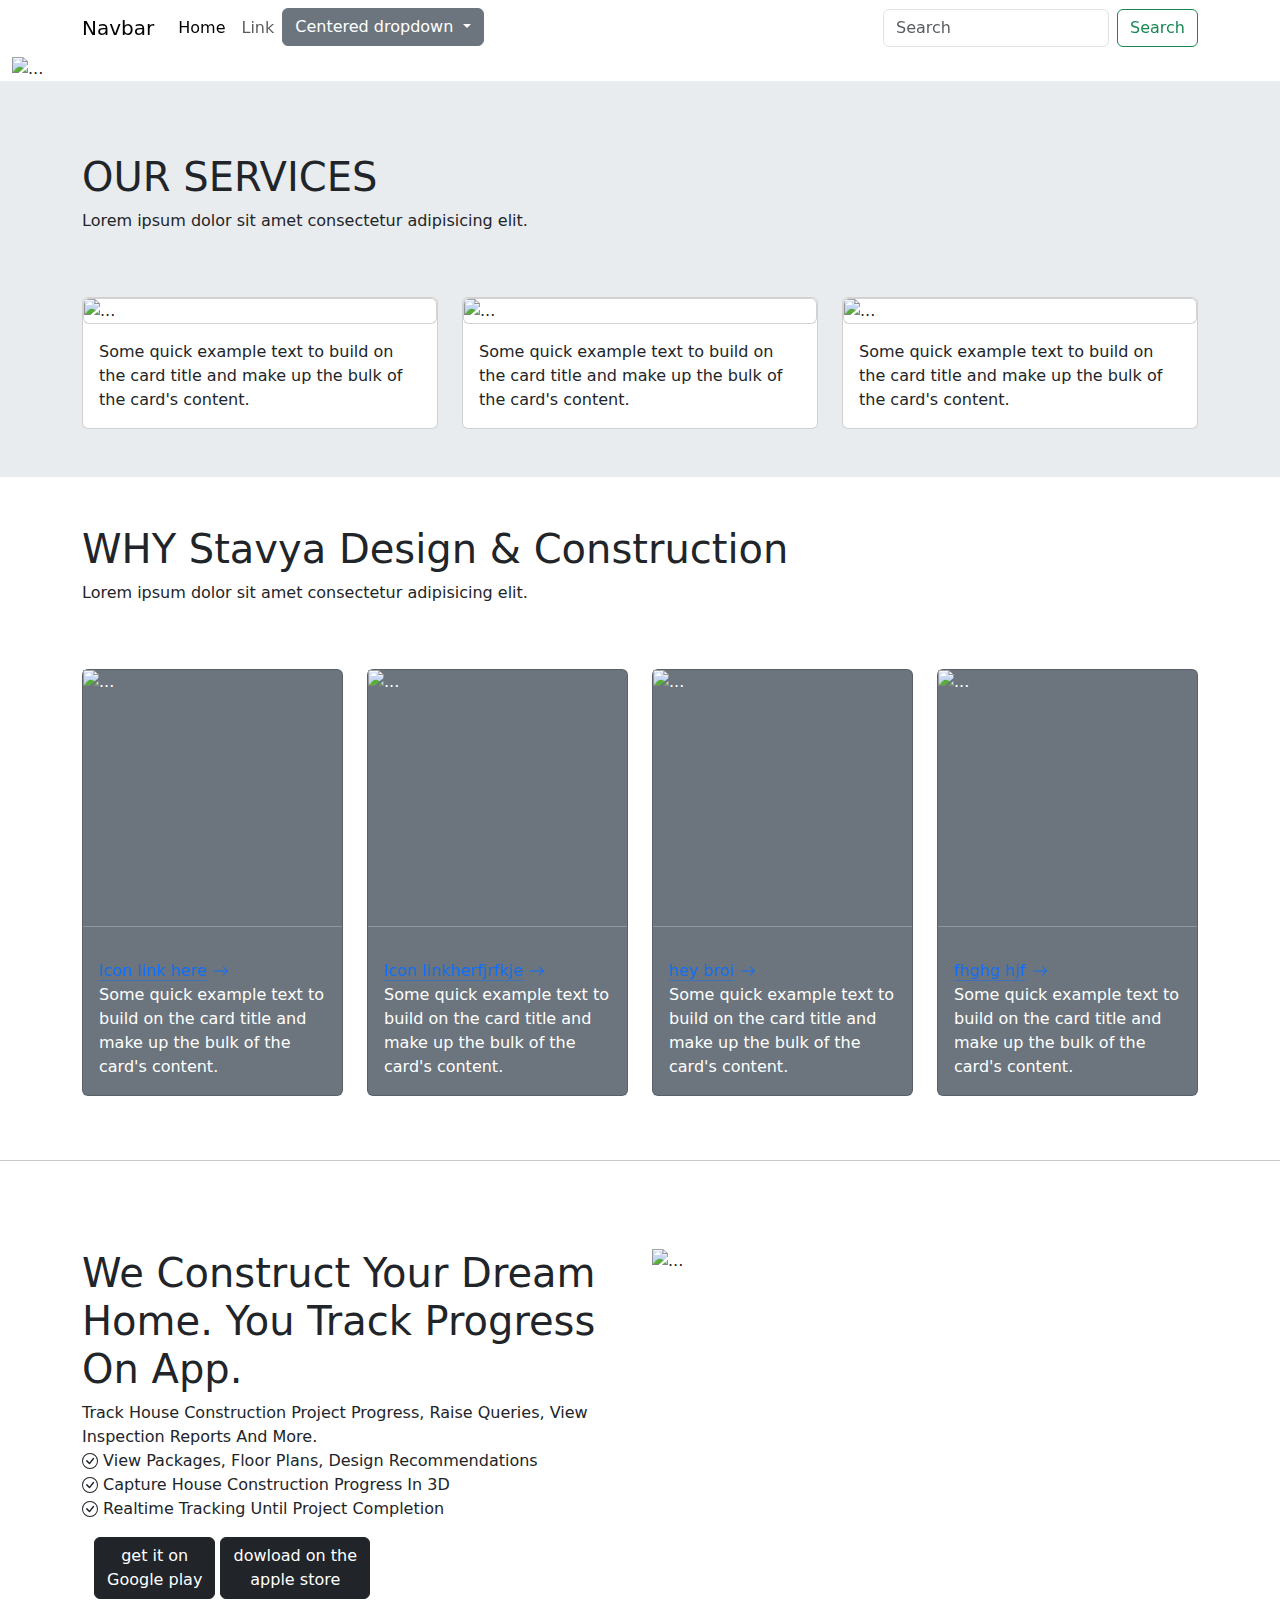
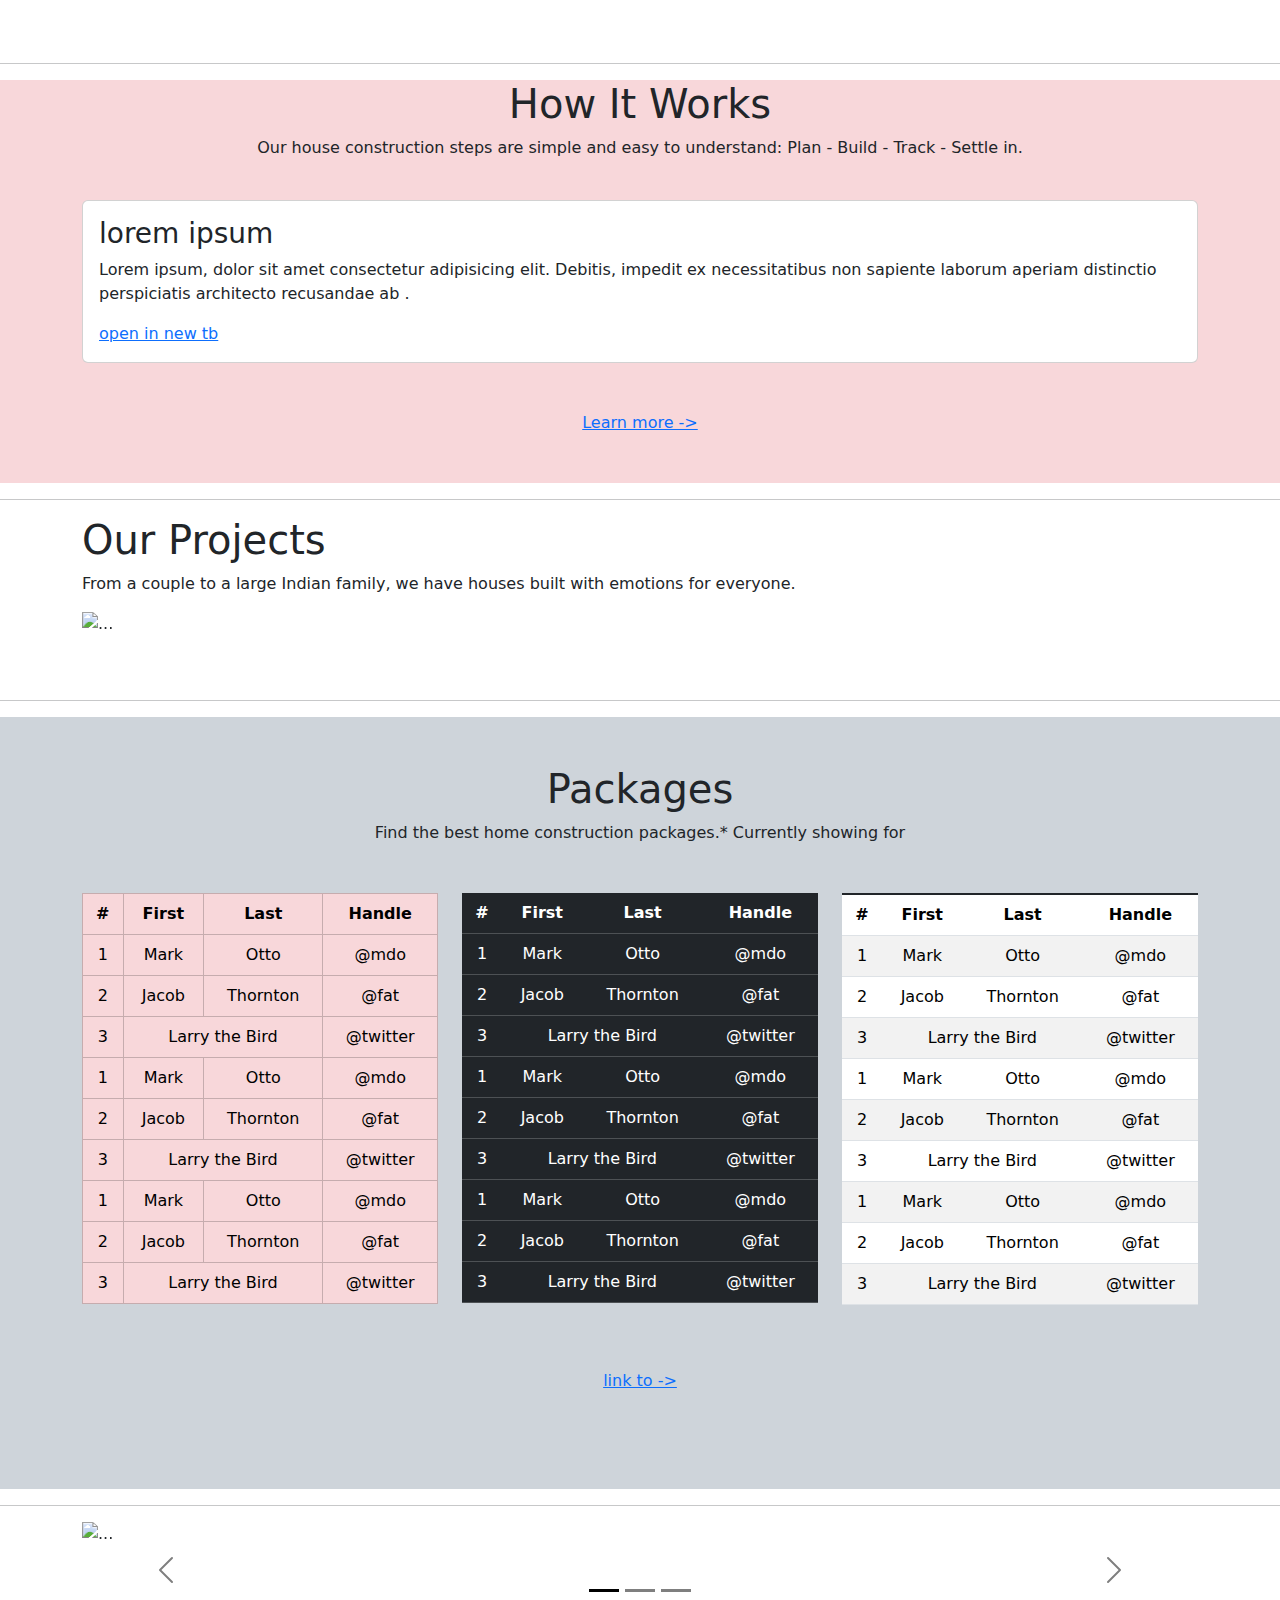
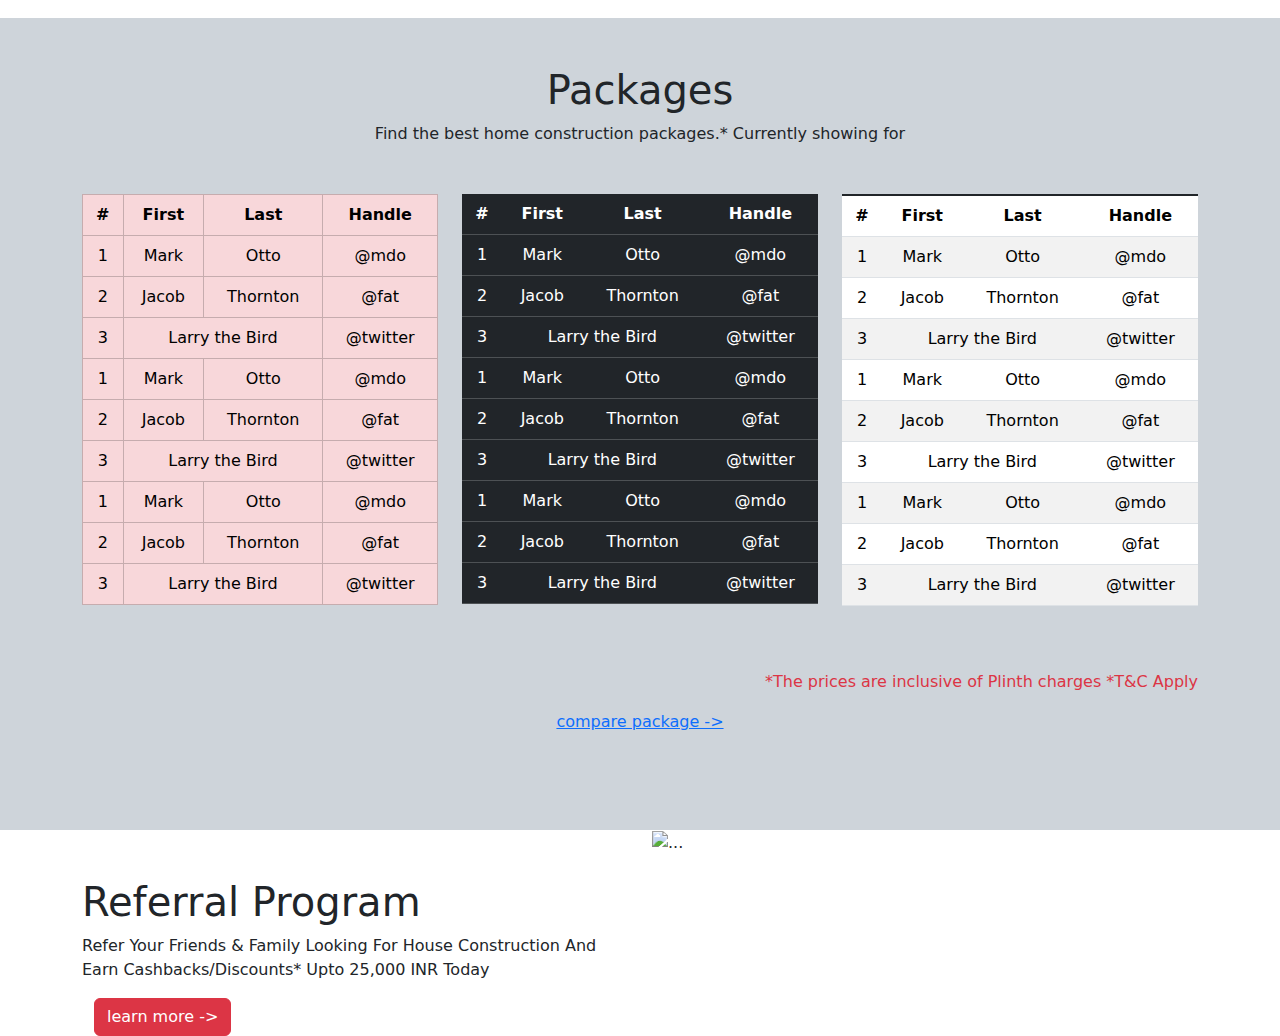
==== Frontend/index.html @ 89434a7b "done" ====
<!DOCTYPE html>
<html lang="en">
  <head>
    <meta charset="UTF-8" />
    <meta name="viewport" content="width=device-width, initial-scale=1.0" />
    <title>Document</title>
    <link
      rel="stylesheet"
      href="https://cdn.jsdelivr.net/npm/bootstrap@5.3.0/dist/css/bootstrap.min.css"
    />
  </head>
  <body>
    <nav class="container sticky-lg-top navbar navbar-expand-lg">
      <div class="container-fluid">
        <a class="navbar-brand" href="#">Navbar</a>
        <button
          class="navbar-toggler"
          type="button"
          data-bs-toggle="collapse"
          data-bs-target="#navbarSupportedContent"
          aria-controls="navbarSupportedContent"
          aria-expanded="false"
          aria-label="Toggle navigation"
        >
          <span class="navbar-toggler-icon"></span>
        </button>
        <div class="collapse navbar-collapse" id="navbarSupportedContent">
          <ul class="navbar-nav me-auto mb-2 mb-lg-0">
            <li class="nav-item">
              <a class="nav-link active" aria-current="page" href="#">Home</a>
            </li>
            <li class="nav-item">
              <a class="nav-link" href="#">Link</a>
            </li>
            <div class="dropdown-center">
              <button
                class="btn btn-secondary dropdown-toggle"
                type="button"
                data-bs-toggle="dropdown"
                aria-expanded="false"
              >
                Centered dropdown
              </button>
              <ul class="dropdown-menu">
                <li><a class="dropdown-item" href="#">Action</a></li>
                <li><a class="dropdown-item" href="#">Action two</a></li>
                <li><a class="dropdown-item" href="#">Action three</a></li>
              </ul>
            </div>
          </ul>
          <form class="d-flex" role="search">
            <input
              class="form-control me-2"
              type="search"
              placeholder="Search"
              aria-label="Search"
            />
            <button class="btn btn-outline-success" type="submit">
              Search
            </button>
          </form>
        </div>
      </div>
    </nav>
    <!-- .home photo -->
    <div class="container-fluid">
      <img
        src="https://www.bricknbolt.com/assets/images/Lp_May_all%20cities-Web.webp"
        class="img-fluid"
        alt="..."
      />
    </div>
    <!-- OUR SERVICES -->
    <div class="bg-body-secondary pt-4 pb-5">
      <div class="container">
        <h1 class="mt-5">OUR SERVICES</h1>
        <p>Lorem ipsum dolor sit amet consectetur adipisicing elit.</p>
        <div class="row">
          <!-- 1st'
                -->
          <div class="col" style="width: 18rem">
            <div class="card mt-5">
              <img
                src="https://www.bricknbolt.com/assets/images/temp/commercial_thumbnail.jpg"
                alt="..."
                class="card"
              />
              <div class="card-body">
                <p class="card-text">
                  Some quick example text to build on the card title and make up
                  the bulk of the card's content.
                </p>
              </div>
            </div>
          </div>
          <!-- 2nd -->
          <div class="col" style="width: 18rem">
            <div class="card mt-5">
              <img
                src="https://www.bricknbolt.com/assets/images/temp/commercial_thumbnail.jpg"
                alt="..."
                class="card"
              />
              <div class="card-body">
                <p class="card-text">
                  Some quick example text to build on the card title and make up
                  the bulk of the card's content.
                </p>
              </div>
            </div>
          </div>
          <!-- 3rd -->

          <div class="col" style="width: 18rem">
            <div class="card mt-5">
              <img
                src="https://www.bricknbolt.com/assets/images/temp/img_houseconstruction@3x.jpg"
                class="card"
                alt="..."
              />
              <div class="card-body">
                <p class="card-text">
                  Some quick example text to build on the card title and make up
                  the bulk of the card's content.
                </p>
              </div>
            </div>
          </div>
        </div>

        <!--  -->
        <!--  -->
      </div>
    </div>

    <!-- WHY THIS -->
    <div class="container pb-5">
      <h1 class="mt-5">WHY Stavya Design & Construction</h1>
      <p>Lorem ipsum dolor sit amet consectetur adipisicing elit.</p>
      <div class="row">
        <!-- 1st'
            -->
        <div class="col" style="width: 15rem">
          <div class="card mt-5 text-bg-secondary">
            <img
              src="https://bricknbolt-gallery.s3.ap-south-1.amazonaws.com/lp-construction-request-page/brick-bolt-payment-i-ilustration-3.svg"
              alt="..."
              style="height: 15rem"
            />
            <hr />
            <div class="card-body">
              <a
                class="icon-link icon-link-hover"
                style="--bs-link-hover-color-rgb: 25, 135, 84"
                href="#"
              >
                Icon link here
                <svg
                  xmlns="http://www.w3.org/2000/svg"
                  width="16"
                  height="16"
                  fill="currentColor"
                  class="bi bi-arrow-right"
                  viewBox="0 0 16 16"
                >
                  <path
                    fill-rule="evenodd"
                    d="M1 8a.5.5 0 0 1 .5-.5h11.793l-3.147-3.146a.5.5 0 0 1 .708-.708l4 4a.5.5 0 0 1 0 .708l-4 4a.5.5 0 0 1-.708-.708L13.293 8.5H1.5A.5.5 0 0 1 1 8z"
                  />
                </svg>
              </a>
              <p class="card-text">
                Some quick example text to build on the card title and make up
                the bulk of the card's content.
              </p>
            </div>
          </div>
        </div>
        <!-- 2nd -->
        <div class="col" style="width: 15rem">
          <div class="card mt-5 text-bg-secondary">
            <img
              src="https://bricknbolt-gallery.s3.ap-south-1.amazonaws.com/lp-construction-request-page/brick-bolt-payment-i-ilustration-1.svg"
              alt="..."
              style="height: 15rem"
            />
            <hr />
            <div class="card-body">
              <a
                class="icon-link icon-link-hover"
                style="--bs-link-hover-color-rgb: 25, 135, 84"
                href="#"
              >
                Icon linkherfjrfkje
                <svg
                  xmlns="http://www.w3.org/2000/svg"
                  width="16"
                  height="16"
                  fill="currentColor"
                  class="bi bi-arrow-right"
                  viewBox="0 0 16 16"
                >
                  <path
                    fill-rule="evenodd"
                    d="M1 8a.5.5 0 0 1 .5-.5h11.793l-3.147-3.146a.5.5 0 0 1 .708-.708l4 4a.5.5 0 0 1 0 .708l-4 4a.5.5 0 0 1-.708-.708L13.293 8.5H1.5A.5.5 0 0 1 1 8z"
                  />
                </svg>
              </a>
              <p class="card-text">
                Some quick example text to build on the card title and make up
                the bulk of the card's content.
              </p>
            </div>
          </div>
        </div>
        <!-- 3rd -->

        <div class="col" style="width: 15rem">
          <div class="card mt-5 text-bg-secondary">
            <img
              src="https://bricknbolt-gallery.s3.ap-south-1.amazonaws.com/lp-construction-request-page/brick-bolt-payment-i-ilustration-4.svg"
              alt="..."
              style="height: 15rem"
            />
            <hr />
            <div class="card-body">
              <a
                class="icon-link icon-link-hover"
                style="--bs-link-hover-color-rgb: 25, 135, 84"
                href="#"
              >
                hey broi
                <svg
                  xmlns="http://www.w3.org/2000/svg"
                  width="16"
                  height="16"
                  fill="currentColor"
                  class="bi bi-arrow-right"
                  viewBox="0 0 16 16"
                >
                  <path
                    fill-rule="evenodd"
                    d="M1 8a.5.5 0 0 1 .5-.5h11.793l-3.147-3.146a.5.5 0 0 1 .708-.708l4 4a.5.5 0 0 1 0 .708l-4 4a.5.5 0 0 1-.708-.708L13.293 8.5H1.5A.5.5 0 0 1 1 8z"
                  />
                </svg>
              </a>
              <p class="card-text">
                Some quick example text to build on the card title and make up
                the bulk of the card's content.
              </p>
            </div>
          </div>
        </div>
        <!-- 4TH -->
        <div class="col" style="width: 15rem">
          <div class="card mt-5 text-bg-secondary">
            <img
              src="https://bricknbolt-gallery.s3.ap-south-1.amazonaws.com/lp-construction-request-page/brick-bolt-payment-i-ilustration-2.svg"
              alt="..."
              style="height: 15rem"
            />
            <hr />
            <div class="card-body">
              <a
                class="icon-link icon-link-hover"
                style="--bs-link-hover-color-rgb: 25, 135, 84"
                href="#"
              >
                fhghg hjf
                <svg
                  xmlns="http://www.w3.org/2000/svg"
                  width="16"
                  height="16"
                  fill="currentColor"
                  class="bi bi-arrow-right"
                  viewBox="0 0 16 16"
                >
                  <path
                    fill-rule="evenodd"
                    d="M1 8a.5.5 0 0 1 .5-.5h11.793l-3.147-3.146a.5.5 0 0 1 .708-.708l4 4a.5.5 0 0 1 0 .708l-4 4a.5.5 0 0 1-.708-.708L13.293 8.5H1.5A.5.5 0 0 1 1 8z"
                  />
                </svg>
              </a>
              <p class="card-text">
                Some quick example text to build on the card title and make up
                the bulk of the card's content.
              </p>
            </div>
          </div>
        </div>
      </div>

      <!--  -->
      <!--  -->
    </div>

    <hr />

    <!-- 3rd main box -->
    <div class="pt-4 pb-5">
      <div class="container">
        <div class="row">
          <!-- 1st'
                    -->
          <div class="col">
            <div class="mt-5">
              <div class="text-capitalize">
                <h1>
                  We Construct Your Dream Home. You Track Progress On App.
                </h1>
                <p class="">
                  Track house construction project progress, raise queries, view
                  inspection reports and more.

                  <br />
                  <svg
                    xmlns="http://www.w3.org/2000/svg"
                    width="16"
                    height="16"
                    fill="currentColor"
                    class="bi bi-check-circle"
                    viewBox="0 0 16 16"
                  >
                    <path
                      d="M8 15A7 7 0 1 1 8 1a7 7 0 0 1 0 14zm0 1A8 8 0 1 0 8 0a8 8 0 0 0 0 16z"
                    />
                    <path
                      d="M10.97 4.97a.235.235 0 0 0-.02.022L7.477 9.417 5.384 7.323a.75.75 0 0 0-1.06 1.06L6.97 11.03a.75.75 0 0 0 1.079-.02l3.992-4.99a.75.75 0 0 0-1.071-1.05z"
                    />
                  </svg>
                  View packages, floor plans, design recommendations
                  <br />
                  <svg
                    xmlns="http://www.w3.org/2000/svg"
                    width="16"
                    height="16"
                    fill="currentColor"
                    class="bi bi-check-circle"
                    viewBox="0 0 16 16"
                  >
                    <path
                      d="M8 15A7 7 0 1 1 8 1a7 7 0 0 1 0 14zm0 1A8 8 0 1 0 8 0a8 8 0 0 0 0 16z"
                    />
                    <path
                      d="M10.97 4.97a.235.235 0 0 0-.02.022L7.477 9.417 5.384 7.323a.75.75 0 0 0-1.06 1.06L6.97 11.03a.75.75 0 0 0 1.079-.02l3.992-4.99a.75.75 0 0 0-1.071-1.05z"
                    />
                  </svg>
                  Capture house construction progress in 3D
                  <br />
                  <svg
                    xmlns="http://www.w3.org/2000/svg"
                    width="16"
                    height="16"
                    fill="currentColor"
                    class="bi bi-check-circle"
                    viewBox="0 0 16 16"
                  >
                    <path
                      d="M8 15A7 7 0 1 1 8 1a7 7 0 0 1 0 14zm0 1A8 8 0 1 0 8 0a8 8 0 0 0 0 16z"
                    />
                    <path
                      d="M10.97 4.97a.235.235 0 0 0-.02.022L7.477 9.417 5.384 7.323a.75.75 0 0 0-1.06 1.06L6.97 11.03a.75.75 0 0 0 1.079-.02l3.992-4.99a.75.75 0 0 0-1.071-1.05z"
                    />
                  </svg>
                  Realtime tracking until project completion
                </p>

                <div class="container">
                    <button type="button" class="btn btn-dark">get it on <br> Google play</button>
                    <button type="button" class="btn btn-dark">dowload on the <br> apple store</button>
                </div>
              </div>
            </div>
          </div>
          <!-- 2nd -->
          <div class="col" style="width: 18rem">
            <div class="card-img mt-5">
              <img
                src="https://www.bricknbolt.com/assets/images/offerLandingPageBanner.webp"
                alt="..."
                class="card-img w-100"
              />
            </div>
          </div>
        </div>

        <!--  -->
        <!--  -->
      </div>
    </div>

    <!-- next bocx -->
    <hr>
    <div class="bg-danger-subtle text-lg-center">
        <div class="container">
            <h1>How It Works</h1>
            <p>Our house construction steps are simple and easy to understand: Plan - Build - Track - Settle in.</p>
            <div>
                <img src="https://bricknbolt-gallery.s3.ap-south-1.amazonaws.com/lp-construction-request-page/how-it-works-3.png" alt="">
            </div>
            <div class="card  text-lg-start">
                <div class="m-3">
                    <h3>lorem ipsum</h3>
                    <p>Lorem ipsum, dolor sit amet consectetur adipisicing elit. Debitis, impedit ex necessitatibus non sapiente laborum aperiam distinctio perspiciatis architecto recusandae ab .</p>
                    <a href="">open in new tb</a>
                </div>
                
            </div>
            <div class="pt-5 pb-5">
                <a href="">Learn more -></a>
            </div>
        </div>
    </div>
    <hr>
    <!-- scroll -->
    <div class="container  pb-5">
        <div>
            <h1>Our Projects</h1>
            <p>From a couple to a large Indian family, we have houses built with emotions for everyone.
            
            </p>
        </div>

        <div id="carouselExampleIndicators" class="carousel slide">
            <div class="carousel-indicators">
              <button type="button" data-bs-target="#carouselExampleIndicators" data-bs-slide-to="0" class="active" aria-current="true" aria-label="Slide 1"></button>
              <button type="button" data-bs-target="#carouselExampleIndicators" data-bs-slide-to="1" aria-label="Slide 2"></button>
              <button type="button" data-bs-target="#carouselExampleIndicators" data-bs-slide-to="2" aria-label="Slide 3"></button>
            </div>
            <div class="carousel-inner">
              <div class="carousel-item active">
                <img src="https://website-data-pluckwalk.s3.ap-south-1.amazonaws.com/CRN1015_E1.jpeg" class="d-block w-100" alt="...">
              </div>
              <div class="carousel-item">
                <img src="https://website-data-pluckwalk.s3.ap-south-1.amazonaws.com/CRN495_E1.jpeg" class="d-block w-100" alt="...">
              </div>
              <div class="carousel-item">
                <img src="https://s3.ap-south-1.amazonaws.com/bnb-pluck.appspot.com/project/documents/rc-upload-1616578017156-91.JPG" class="d-block w-100" alt="...">
              </div>
            </div>
            <button class="carousel-control-prev" type="button" data-bs-target="#carouselExampleIndicators" data-bs-slide="prev">
              <span class="carousel-control-prev-icon" aria-hidden="true"></span>
              <span class="visually-hidden">Previous</span>
            </button>
            <button class="carousel-control-next" type="button" data-bs-target="#carouselExampleIndicators" data-bs-slide="next">
              <span class="carousel-control-next-icon" aria-hidden="true"></span>
              <span class="visually-hidden">Next</span>
            </button>
          </div>
    </div>
    <!-- table -->
    <hr>
    <div class="bg-dark-subtle pt-5 pb-5 ">
        <div class="  container text-center">
            <h1>Packages</h1>
            <p class="mb-lg-5">Find the best home construction packages.*
    
                Currently showing for
                
                
                </p>
            <div class="row">
                <div class="col">
                    <table class="table table-bordered table-danger">
                        <thead>
                          <tr>
                            <th scope="col">#</th>
                            <th scope="col">First</th>
                            <th scope="col">Last</th>
                            <th scope="col">Handle</th>
                          </tr>
                        </thead>
                        <tbody>
                          <tr>
                            <td scope="row">1</td>
                            <td>Mark</td>
                            <td>Otto</td>
                            <td>@mdo</td>
                          </tr>
                          <tr>
                            <td scope="row">2</td>
                            <td>Jacob</td>
                            <td>Thornton</td>
                            <td>@fat</td>
                          </tr>
                          <tr>
                            <td scope="row">3</td>
                            <td colspan="2">Larry the Bird</td>
                            <td>@twitter</td>
                          </tr>
                          <tr>
                            <td scope="row">1</td>
                            <td>Mark</td>
                            <td>Otto</td>
                            <td>@mdo</td>
                          </tr>
                          <tr>
                            <td scope="row">2</td>
                            <td>Jacob</td>
                            <td>Thornton</td>
                            <td>@fat</td>
                          </tr>
                          <tr>
                            <td scope="row">3</td>
                            <td colspan="2">Larry the Bird</td>
                            <td>@twitter</td>
                          </tr>
                          <tr>
                            <td scope="row">1</td>
                            <td>Mark</td>
                            <td>Otto</td>
                            <td>@mdo</td>
                          </tr>
                          <tr>
                            <td scope="row">2</td>
                            <td>Jacob</td>
                            <td>Thornton</td>
                            <td>@fat</td>
                          </tr>
                          <tr>
                            <td scope="row">3</td>
                            <td colspan="2">Larry the Bird</td>
                            <td>@twitter</td>
                          </tr>
                        </tbody>
                      </table>
                </div>
                <!-- 2nd -->
                <div class="col">
                    <table class="table table-dark">
                        <thead>
                          <tr>
                            <th scope="col">#</th>
                            <th scope="col">First</th>
                            <th scope="col">Last</th>
                            <th scope="col">Handle</th>
                          </tr>
                        </thead>
                        <tbody>
                          <tr>
                            <td scope="row">1</td>
                            <td>Mark</td>
                            <td>Otto</td>
                            <td>@mdo</td>
                          </tr>
                          <tr>
                            <td scope="row">2</td>
                            <td>Jacob</td>
                            <td>Thornton</td>
                            <td>@fat</td>
                          </tr>
                          <tr>
                            <td scope="row">3</td>
                            <td colspan="2">Larry the Bird</td>
                            <td>@twitter</td>
                          </tr>
                          <tr>
                            <td scope="row">1</td>
                            <td>Mark</td>
                            <td>Otto</td>
                            <td>@mdo</td>
                          </tr>
                          <tr>
                            <td scope="row">2</td>
                            <td>Jacob</td>
                            <td>Thornton</td>
                            <td>@fat</td>
                          </tr>
                          <tr>
                            <td scope="row">3</td>
                            <td colspan="2">Larry the Bird</td>
                            <td>@twitter</td>
                          </tr>
                          <tr>
                            <td scope="row">1</td>
                            <td>Mark</td>
                            <td>Otto</td>
                            <td>@mdo</td>
                          </tr>
                          <tr>
                            <td scope="row">2</td>
                            <td>Jacob</td>
                            <td>Thornton</td>
                            <td>@fat</td>
                          </tr>
                          <tr>
                            <td scope="row">3</td>
                            <td colspan="2">Larry the Bird</td>
                            <td>@twitter</td>
                          </tr>
                        </tbody>
                      </table>
                </div>
                <!-- 3rd
                 -->
                 <div class="col">
                    <table class="table table-group-divider table-striped">
                        <thead>
                          <tr>
                            <th scope="col">#</th>
                            <th scope="col">First</th>
                            <th scope="col">Last</th>
                            <th scope="col">Handle</th>
                          </tr>
                        </thead>
                        <tbody>
                          <tr>
                            <td scope="row">1</td>
                            <td>Mark</td>
                            <td>Otto</td>
                            <td>@mdo</td>
                          </tr>
                          <tr>
                            <td scope="row">2</td>
                            <td>Jacob</td>
                            <td>Thornton</td>
                            <td>@fat</td>
                          </tr>
                          <tr>
                            <td scope="row">3</td>
                            <td colspan="2">Larry the Bird</td>
                            <td>@twitter</td>
                          </tr>
                          <tr>
                            <td scope="row">1</td>
                            <td>Mark</td>
                            <td>Otto</td>
                            <td>@mdo</td>
                          </tr>
                          <tr>
                            <td scope="row">2</td>
                            <td>Jacob</td>
                            <td>Thornton</td>
                            <td>@fat</td>
                          </tr>
                          <tr>
                            <td scope="row">3</td>
                            <td colspan="2">Larry the Bird</td>
                            <td>@twitter</td>
                          </tr>
                          <tr>
                            <td scope="row">1</td>
                            <td>Mark</td>
                            <td>Otto</td>
                            <td>@mdo</td>
                          </tr>
                          <tr>
                            <td scope="row">2</td>
                            <td>Jacob</td>
                            <td>Thornton</td>
                            <td>@fat</td>
                          </tr>
                          <tr>
                            <td scope="row">3</td>
                            <td colspan="2">Larry the Bird</td>
                            <td>@twitter</td>
                          </tr>
                        </tbody>
                      </table>
                </div>
            </div>
            <div class="mt-5 mb-5">
                <a href="">link to -></a>
            </div>
        </div>
    </div>
    
    <hr>
   <!--  -->
<!-- youtube section -->
<div class="container">
<div>
    <div id="carouselExampleDark" class="carousel carousel-dark slide">
        <div class="carousel-indicators">
          <button type="button" data-bs-target="#carouselExampleDark" data-bs-slide-to="0" class="active" aria-current="true" aria-label="Slide 1"></button>
          <button type="button" data-bs-target="#carouselExampleDark" data-bs-slide-to="1" aria-label="Slide 2"></button>
          <button type="button" data-bs-target="#carouselExampleDark" data-bs-slide-to="2" aria-label="Slide 3"></button>
        </div>
        <div class="carousel-inner">
          <div class="carousel-item active" data-bs-interval="10000">
            <img src="https://external-content.duckduckgo.com/iu/?u=https%3A%2F%2Ftse2.mm.bing.net%2Fth%3Fid%3DOIP.v95zfShoYSkb-txFlZH0mgHaEK%26pid%3DApi&f=1&ipt=e3ffca8a1505af211fb9605f0d0f33ebffa7d6639166ee98a9ef67318dfa08a7&ipo=images" class="d-block w-100" alt="...">
            <div class=" text-white d-none d-md-block">
              <h5>First slide label</h5>
              <p>Some representative placeholder content for the first slide.</p>
            </div>
          </div>
          <div class="carousel-item" data-bs-interval="2000">
            <img src="https://external-content.duckduckgo.com/iu/?u=https%3A%2F%2Ftse1.mm.bing.net%2Fth%3Fid%3DOIP.SKCjDiKiW1ThruI5ertFJAHaEK%26pid%3DApi&f=1&ipt=46e6664d367b59779db0cf9eb381ddbe90f131e61640f47928884f331b280b87&ipo=images" class="d-block w-100" alt="...">
            <div class="carousel-caption d-none d-md-block text-white">
              <h5>Second slide label</h5>
              <p>Some representative placeholder content for the second slide.</p>
            </div>
          </div>
          <div class="carousel-item">
            <img src="https://external-content.duckduckgo.com/iu/?u=https%3A%2F%2Ftse4.mm.bing.net%2Fth%3Fid%3DOIP.d7KN1jHQ-qkgUxSZ3ahJGQHaEK%26pid%3DApi&f=1&ipt=208d6a1af7079c394e3910ae4363ab31ab7b6923a82124f429a23f5666c41807&ipo=images" class="d-block w-100" alt="...">
            <div class="carousel-caption d-none d-md-block text-white">
              <h5>Third slide label</h5>
              <p>Some representative placeholder content for the third slide.</p>
            </div>
          </div>
        </div>
        <button class="carousel-control-prev" type="button" data-bs-target="#carouselExampleDark" data-bs-slide="prev">
          <span class="carousel-control-prev-icon" aria-hidden="true"></span>
          <span class="visually-hidden">Previous</span>
        </button>
        <button class="carousel-control-next" type="button" data-bs-target="#carouselExampleDark" data-bs-slide="next">
          <span class="carousel-control-next-icon" aria-hidden="true"></span>
          <span class="visually-hidden">Next</span>
        </button>
      </div>
</div>
</div>
<!-- new table -->
<div class="bg-dark-subtle pt-5 pb-5 ">
    <div class="  container text-center">
        <h1>Packages</h1>
        <p class="mb-lg-5">Find the best home construction packages.*

            Currently showing for
            
            
            </p>
        <div class="row">
            <div class="col">
                <table class="table table-bordered table-danger">
                    <thead>
                      <tr>
                        <th scope="col">#</th>
                        <th scope="col">First</th>
                        <th scope="col">Last</th>
                        <th scope="col">Handle</th>
                      </tr>
                    </thead>
                    <tbody>
                      <tr>
                        <td scope="row">1</td>
                        <td>Mark</td>
                        <td>Otto</td>
                        <td>@mdo</td>
                      </tr>
                      <tr>
                        <td scope="row">2</td>
                        <td>Jacob</td>
                        <td>Thornton</td>
                        <td>@fat</td>
                      </tr>
                      <tr>
                        <td scope="row">3</td>
                        <td colspan="2">Larry the Bird</td>
                        <td>@twitter</td>
                      </tr>
                      <tr>
                        <td scope="row">1</td>
                        <td>Mark</td>
                        <td>Otto</td>
                        <td>@mdo</td>
                      </tr>
                      <tr>
                        <td scope="row">2</td>
                        <td>Jacob</td>
                        <td>Thornton</td>
                        <td>@fat</td>
                      </tr>
                      <tr>
                        <td scope="row">3</td>
                        <td colspan="2">Larry the Bird</td>
                        <td>@twitter</td>
                      </tr>
                      <tr>
                        <td scope="row">1</td>
                        <td>Mark</td>
                        <td>Otto</td>
                        <td>@mdo</td>
                      </tr>
                      <tr>
                        <td scope="row">2</td>
                        <td>Jacob</td>
                        <td>Thornton</td>
                        <td>@fat</td>
                      </tr>
                      <tr>
                        <td scope="row">3</td>
                        <td colspan="2">Larry the Bird</td>
                        <td>@twitter</td>
                      </tr>
                    </tbody>
                  </table>
            </div>
            <!-- 2nd -->
            <div class="col">
                <table class="table table-dark">
                    <thead>
                      <tr>
                        <th scope="col">#</th>
                        <th scope="col">First</th>
                        <th scope="col">Last</th>
                        <th scope="col">Handle</th>
                      </tr>
                    </thead>
                    <tbody>
                      <tr>
                        <td scope="row">1</td>
                        <td>Mark</td>
                        <td>Otto</td>
                        <td>@mdo</td>
                      </tr>
                      <tr>
                        <td scope="row">2</td>
                        <td>Jacob</td>
                        <td>Thornton</td>
                        <td>@fat</td>
                      </tr>
                      <tr>
                        <td scope="row">3</td>
                        <td colspan="2">Larry the Bird</td>
                        <td>@twitter</td>
                      </tr>
                      <tr>
                        <td scope="row">1</td>
                        <td>Mark</td>
                        <td>Otto</td>
                        <td>@mdo</td>
                      </tr>
                      <tr>
                        <td scope="row">2</td>
                        <td>Jacob</td>
                        <td>Thornton</td>
                        <td>@fat</td>
                      </tr>
                      <tr>
                        <td scope="row">3</td>
                        <td colspan="2">Larry the Bird</td>
                        <td>@twitter</td>
                      </tr>
                      <tr>
                        <td scope="row">1</td>
                        <td>Mark</td>
                        <td>Otto</td>
                        <td>@mdo</td>
                      </tr>
                      <tr>
                        <td scope="row">2</td>
                        <td>Jacob</td>
                        <td>Thornton</td>
                        <td>@fat</td>
                      </tr>
                      <tr>
                        <td scope="row">3</td>
                        <td colspan="2">Larry the Bird</td>
                        <td>@twitter</td>
                      </tr>
                    </tbody>
                  </table>
            </div>
            <!-- 3rd
             -->
             <div class="col">
                <table class="table table-group-divider table-striped">
                    <thead>
                      <tr>
                        <th scope="col">#</th>
                        <th scope="col">First</th>
                        <th scope="col">Last</th>
                        <th scope="col">Handle</th>
                      </tr>
                    </thead>
                    <tbody>
                      <tr>
                        <td scope="row">1</td>
                        <td>Mark</td>
                        <td>Otto</td>
                        <td>@mdo</td>
                      </tr>
                      <tr>
                        <td scope="row">2</td>
                        <td>Jacob</td>
                        <td>Thornton</td>
                        <td>@fat</td>
                      </tr>
                      <tr>
                        <td scope="row">3</td>
                        <td colspan="2">Larry the Bird</td>
                        <td>@twitter</td>
                      </tr>
                      <tr>
                        <td scope="row">1</td>
                        <td>Mark</td>
                        <td>Otto</td>
                        <td>@mdo</td>
                      </tr>
                      <tr>
                        <td scope="row">2</td>
                        <td>Jacob</td>
                        <td>Thornton</td>
                        <td>@fat</td>
                      </tr>
                      <tr>
                        <td scope="row">3</td>
                        <td colspan="2">Larry the Bird</td>
                        <td>@twitter</td>
                      </tr>
                      <tr>
                        <td scope="row">1</td>
                        <td>Mark</td>
                        <td>Otto</td>
                        <td>@mdo</td>
                      </tr>
                      <tr>
                        <td scope="row">2</td>
                        <td>Jacob</td>
                        <td>Thornton</td>
                        <td>@fat</td>
                      </tr>
                      <tr>
                        <td scope="row">3</td>
                        <td colspan="2">Larry the Bird</td>
                        <td>@twitter</td>
                      </tr>
                    </tbody>
                  </table>
            </div>
        </div>
        <div class="mt-5 mb-5">
            <p class="text-end text-danger">*The prices are inclusive of Plinth charges

                *T&C Apply</p>
            <a href="">compare package -></a>
        </div>
    </div>
</div>

<!-- next box  -->
<div class="">
    <div class="container">
      <div class="row">
        <!-- 1st'
                  -->
        <div class="col">
          <div class="">
            <div class="text-capitalize mt-5">
              <h1>
                Referral Program
              </h1>
              <p>
                Refer your friends & family looking for house construction and earn cashbacks/discounts* upto 25,000 INR today
              </p>

              <div class="container">
                 
                  <button type="button" class="btn btn-danger">learn more -></button>
              </div>
            </div>
          </div>
        </div>
        <!-- 2nd -->
        <div class="col" style="width: 10rem">
          <div class="card-img ">
            <img
              src="https://www.bricknbolt.com/assets/images/illustrations/refer.svg"
              alt="..."
              class="card-img"
            />
          </div>
        </div>
      </div>

      <!--  -->
      <!--  -->
    </div>
  </div>
<!-- new box -->

  </body>
</html>
<script src="https://cdn.jsdelivr.net/npm/bootstrap@5.3.0/dist/js/bootstrap.bundle.min.js"></script>
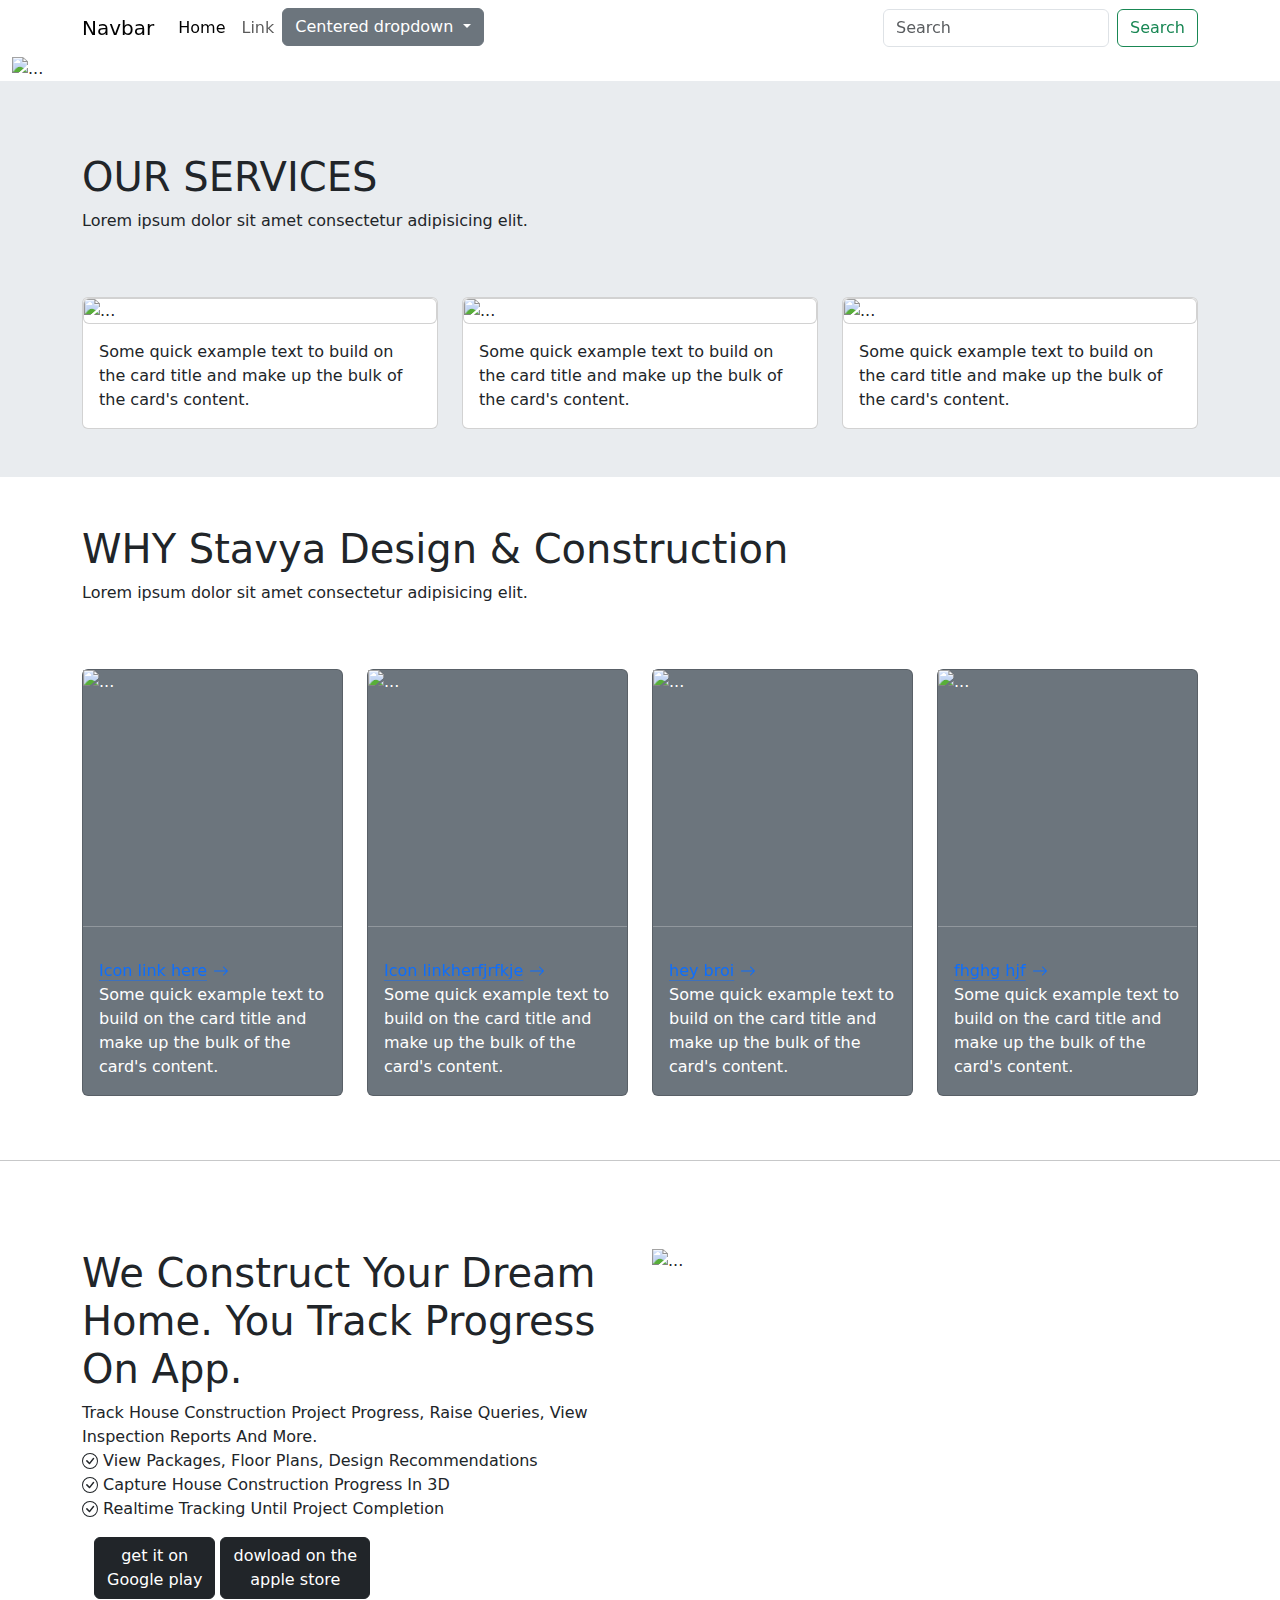
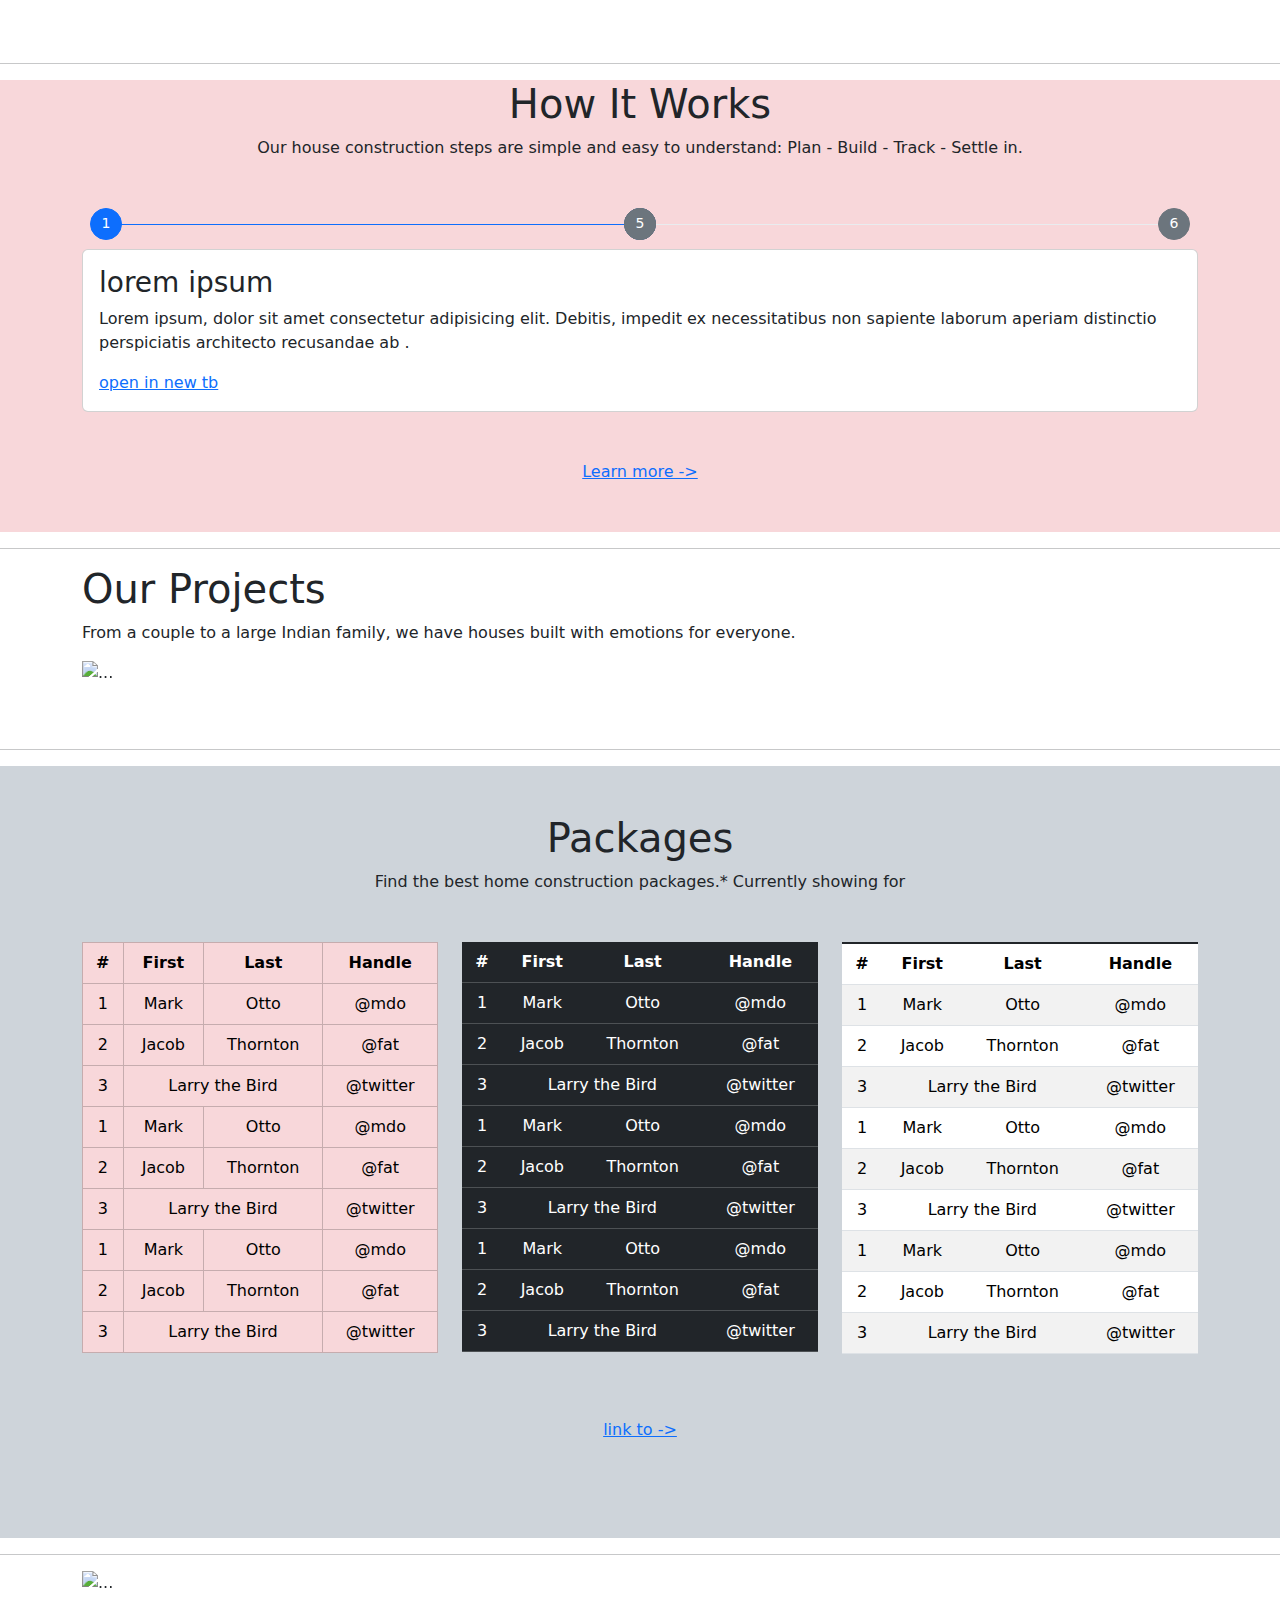
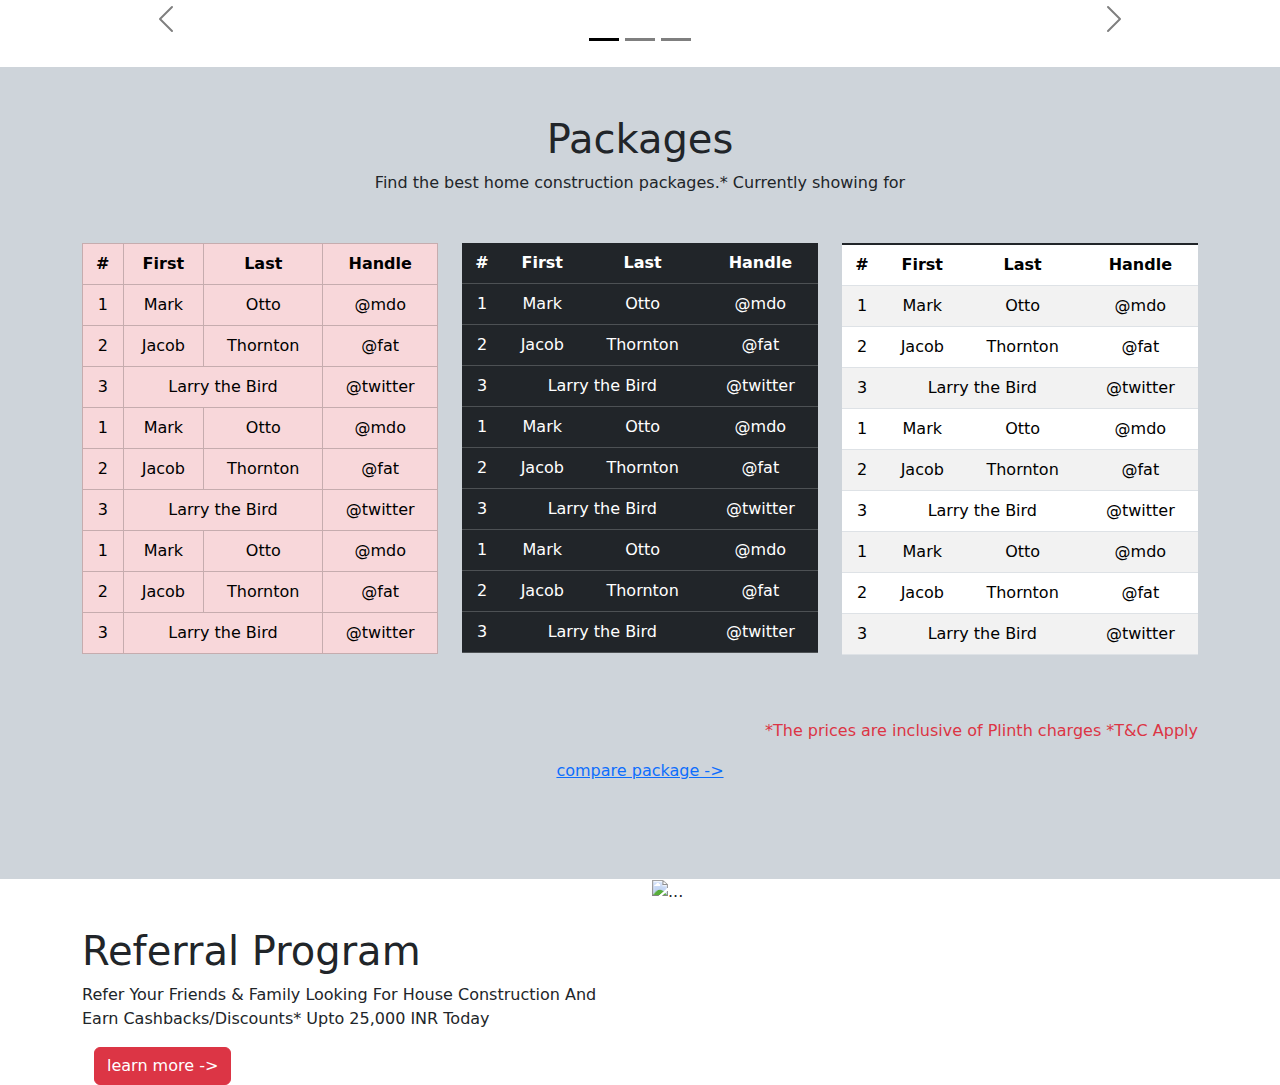
==== commit a0bcec4a: "done free_scout" ====
--- a/Frontend/index.html
+++ b/Frontend/index.html
@@ -398,6 +398,17 @@
             <div>
                 <img src="https://bricknbolt-gallery.s3.ap-south-1.amazonaws.com/lp-construction-request-page/how-it-works-3.png" alt="">
             </div>
+            <div class="position-relative m-4">
+              <div class="progress" role="progressbar" aria-label="Progress" aria-valuenow="50" aria-valuemin="0" aria-valuemax="100" style="height: 1px;">
+                <div class="progress-bar" style="width: 50%"></div>
+              </div>
+              <button type="button" class="position-absolute top-0 start-0 translate-middle btn btn-sm btn-primary rounded-pill" style="width: 2rem; height:2rem;">1</button>
+              <button type="button" class="position-absolute top-0 start-20 translate-middle btn btn-sm btn-primary rounded-pill" style="width: 2rem; height:2rem;">2</button>
+              <button type="button" class="position-absolute top-0 start-40 translate-middle btn btn-sm btn-secondary rounded-pill" style="width: 2rem; height:2rem;">3</button>
+              <button type="button" class="position-absolute top-0 start-60 translate-middle btn btn-sm btn-secondary rounded-pill" style="width: 2rem; height:2rem;">4</button>
+              <button type="button" class="position-absolute top-0 start-80 translate-middle btn btn-sm btn-secondary rounded-pill" style="width: 2rem; height:2rem;">5</button>
+              <button type="button" class="position-absolute top-0 start-100 translate-middle btn btn-sm btn-secondary rounded-pill" style="width: 2rem; height:2rem;">6</button>
+            </div>
             <div class="card  text-lg-start">
                 <div class="m-3">
                     <h3>lorem ipsum</h3>
